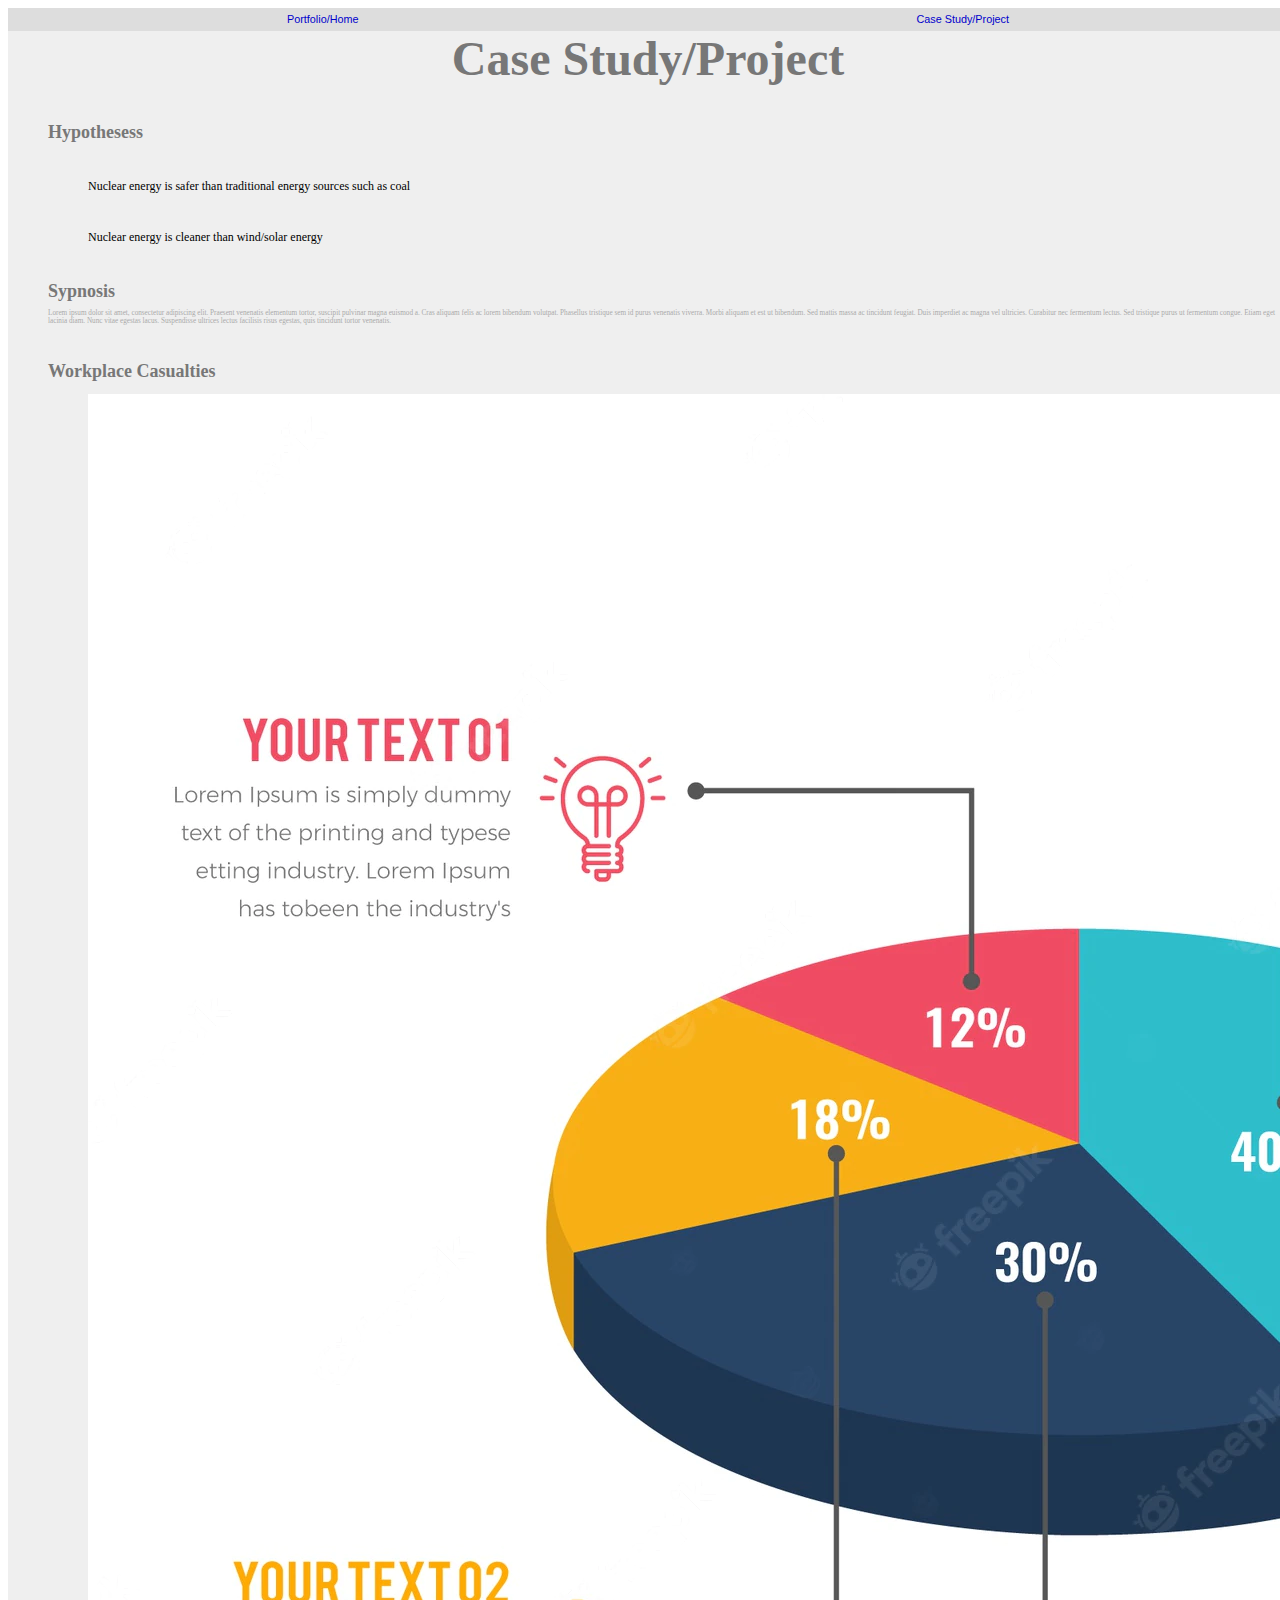
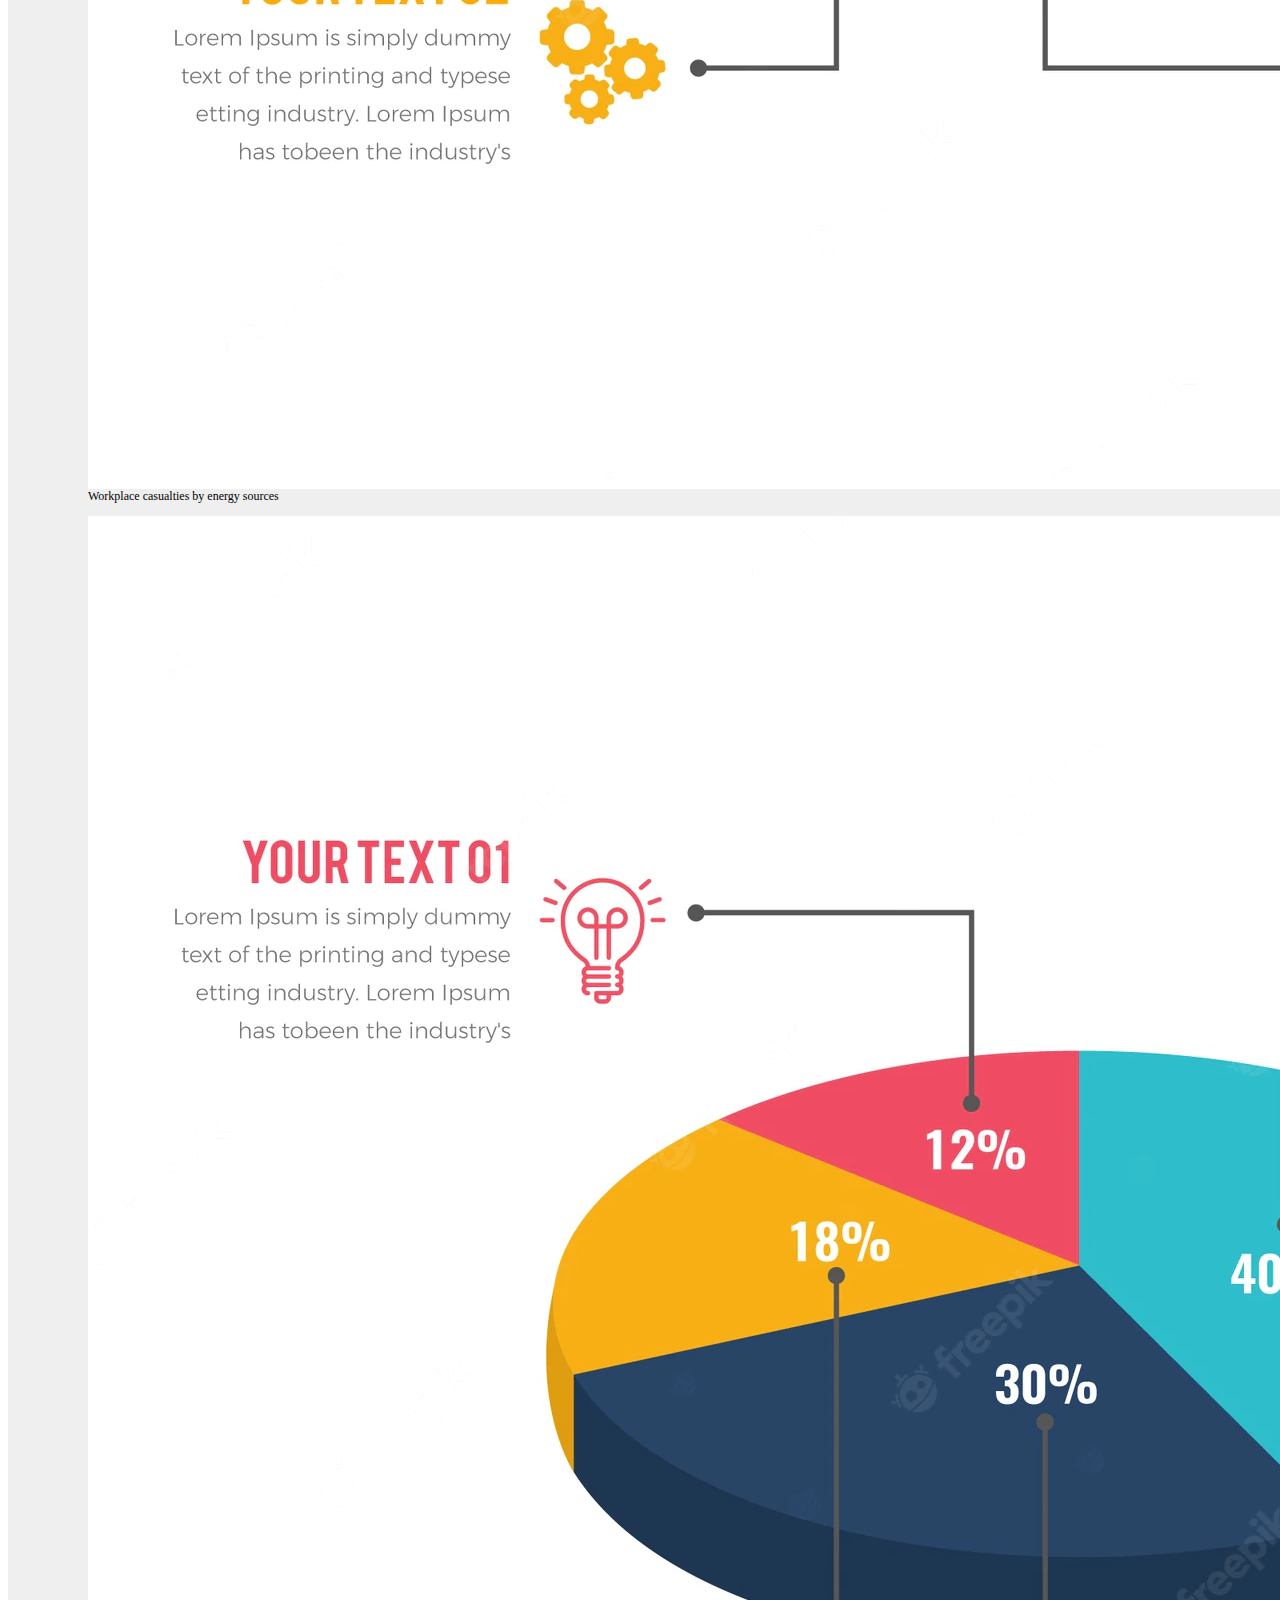
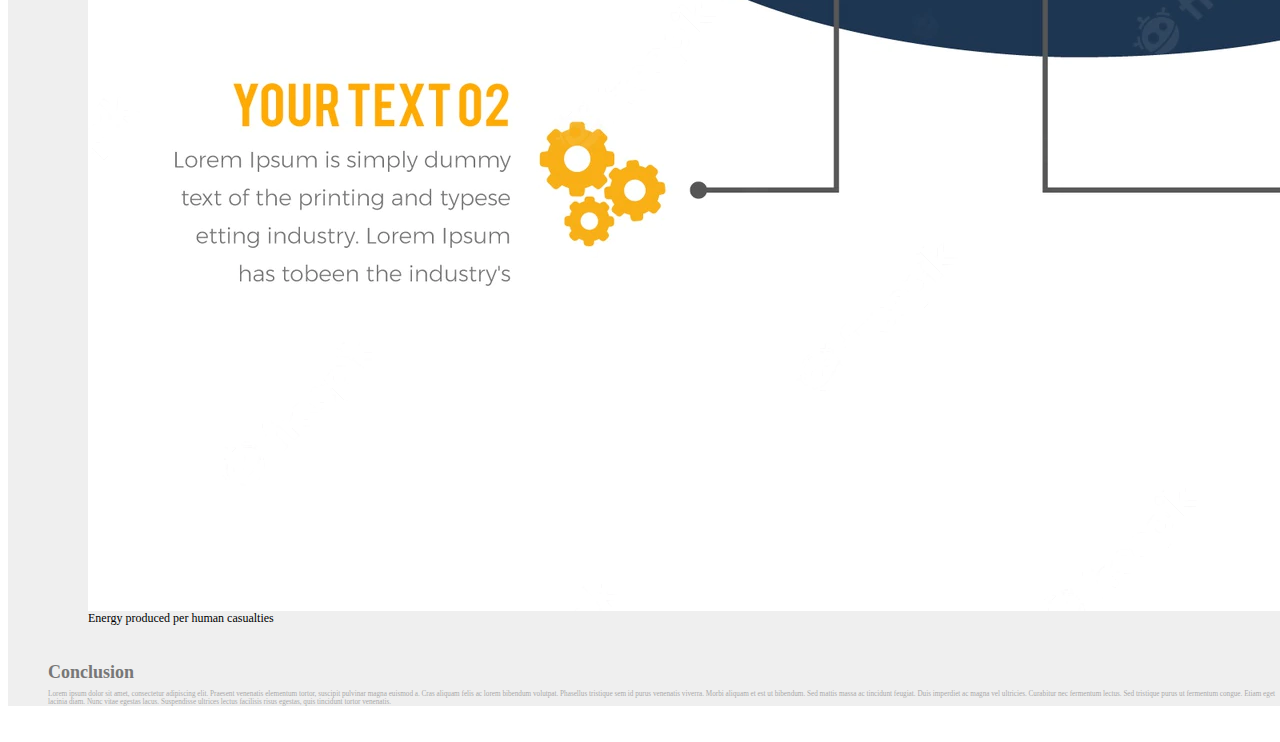
==== project.html @ 623452b3 "Project page dummy" ====
<html lang="en-us">
<style>
    body {
        font-size:12px;
    }
    a {
        text-decoration: none;
        color:#0000cc;
    }
    main, nav {
        width: 80rem;
        margin:0 auto;
        background:#efefef;
    }
    nav {
        font-family: Verdana, sans-serif;
        font-size:0.9em;
    }
    nav ol {
        list-style: none;
        display:grid;
        grid-template-columns: auto auto;
        padding:0;
        margin:0;
        width:100%;
    }
    nav ol li {
        text-align:center;
        padding:0.5em 5em;
        background:#ddd;
    }
    h1 {
        text-align:center;
        color:#777;
        font-size:4em;
        font-family: "Times New Roman", serif;
        margin-top:0;
    }
    main  ol {
        list-style: none;
    }
    main  ol li {
        margin-top:3em;
        margin-bottom:3em;
    }
    h2 {
        font-size:1.5em;
        font-family: Verdana, serif;
        color:#777;
        margin-bottom:0;
    }
    main ol li > p {
        font-size:0.6em;
        color:#aaa;
    }
    main ol li div {
        font-size:1em;
        font-family: Verdana, sans-serif;
    }
</style>
<body>
<nav>
    <ol>
        <li>
            <a href="../">Portfolio/Home</a>
        </li>
        <li>
            <a href="../project.html">Case Study/Project</a>
        </li>
    </ol>
</nav>
<main>
<h1>Case Study/Project</h1>
<ol>
    <li>
        <h2>Hypothesess</h2>
        <ol>
            <li>Nuclear energy is safer than traditional energy sources such as coal</li>
            <li>Nuclear energy is cleaner than wind/solar energy</li>
        </ol>
    </li>
    <li>
        <h2>Sypnosis</h2>
        <p>Lorem ipsum dolor sit amet, consectetur adipiscing elit. Praesent venenatis elementum tortor, suscipit pulvinar magna euismod a. Cras aliquam felis ac lorem bibendum volutpat. Phasellus tristique sem id purus venenatis viverra. Morbi aliquam et est ut bibendum. Sed mattis massa ac tincidunt feugiat. Duis imperdiet ac magna vel ultricies. Curabitur nec fermentum lectus. Sed tristique purus ut fermentum congue. Etiam eget lacinia diam. Nunc vitae egestas lacus. Suspendisse ultrices lectus facilisis risus egestas, quis tincidunt tortor venenatis.</p>
    </li>
    <li>
       <h2>Workplace Casualties</h2>
        <figure>
            <img src="images/dummy-piechart.webp" />
            <figcaption>Workplace casualties by energy sources</figcaption>
        </figure>
        <figure>
            <img src="images/dummy-piechart.webp" />
            <figcaption>Energy produced per human casualties</figcaption>
        </figure>
    </li>

    <li>
        <h2>Conclusion</h2>
        <p>Lorem ipsum dolor sit amet, consectetur adipiscing elit. Praesent venenatis elementum tortor, suscipit pulvinar magna euismod a. Cras aliquam felis ac lorem bibendum volutpat. Phasellus tristique sem id purus venenatis viverra. Morbi aliquam et est ut bibendum. Sed mattis massa ac tincidunt feugiat. Duis imperdiet ac magna vel ultricies. Curabitur nec fermentum lectus. Sed tristique purus ut fermentum congue. Etiam eget lacinia diam. Nunc vitae egestas lacus. Suspendisse ultrices lectus facilisis risus egestas, quis tincidunt tortor venenatis.</p>
    </li>
</ol>
</main>
</body>
</html>
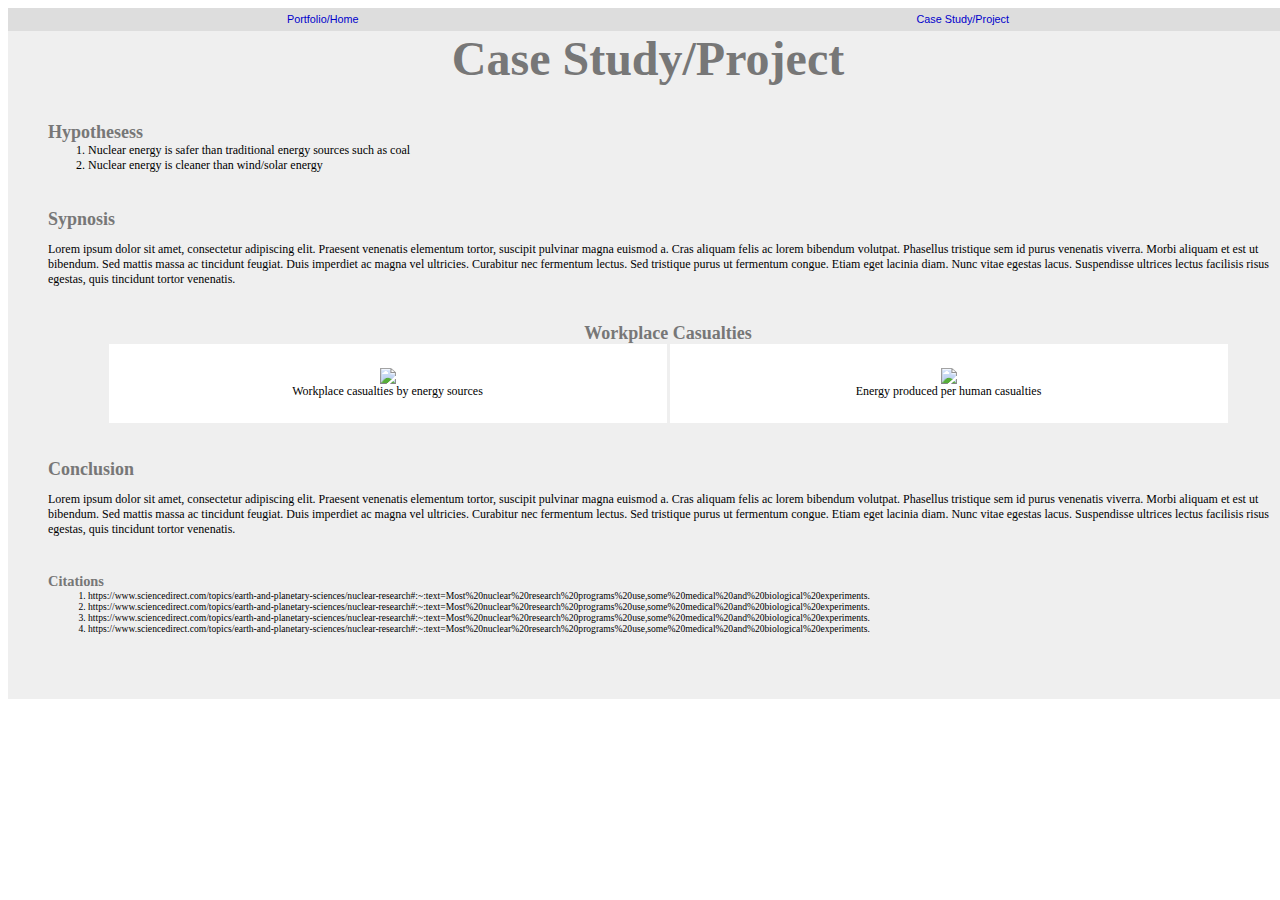
==== commit e54287e0: "styles css; citations" ====
--- a/project.html
+++ b/project.html
@@ -1,71 +1,13 @@
 <html lang="en-us">
-<style>
-    body {
-        font-size:12px;
-    }
-    a {
-        text-decoration: none;
-        color:#0000cc;
-    }
-    main, nav {
-        width: 80rem;
-        margin:0 auto;
-        background:#efefef;
-    }
-    nav {
-        font-family: Verdana, sans-serif;
-        font-size:0.9em;
-    }
-    nav ol {
-        list-style: none;
-        display:grid;
-        grid-template-columns: auto auto;
-        padding:0;
-        margin:0;
-        width:100%;
-    }
-    nav ol li {
-        text-align:center;
-        padding:0.5em 5em;
-        background:#ddd;
-    }
-    h1 {
-        text-align:center;
-        color:#777;
-        font-size:4em;
-        font-family: "Times New Roman", serif;
-        margin-top:0;
-    }
-    main  ol {
-        list-style: none;
-    }
-    main  ol li {
-        margin-top:3em;
-        margin-bottom:3em;
-    }
-    h2 {
-        font-size:1.5em;
-        font-family: Verdana, serif;
-        color:#777;
-        margin-bottom:0;
-    }
-    main ol li > p {
-        font-size:0.6em;
-        color:#aaa;
-    }
-    main ol li div {
-        font-size:1em;
-        font-family: Verdana, sans-serif;
-    }
-</style>
+<link href="styles.css" rel="stylesheet" />
 <body>
 <nav>
     <ol>
         <li>
-            <a href="../">Portfolio/Home</a>
+            <a href="./">Portfolio/Home</a>
         </li>
         <li>
-            <a href="../project.html">Case Study/Project</a>
+            <a href="./project.html">Case Study/Project</a>
         </li>
     </ol>
 </nav>
@@ -83,14 +25,14 @@
         <h2>Sypnosis</h2>
         <p>Lorem ipsum dolor sit amet, consectetur adipiscing elit. Praesent venenatis elementum tortor, suscipit pulvinar magna euismod a. Cras aliquam felis ac lorem bibendum volutpat. Phasellus tristique sem id purus venenatis viverra. Morbi aliquam et est ut bibendum. Sed mattis massa ac tincidunt feugiat. Duis imperdiet ac magna vel ultricies. Curabitur nec fermentum lectus. Sed tristique purus ut fermentum congue. Etiam eget lacinia diam. Nunc vitae egestas lacus. Suspendisse ultrices lectus facilisis risus egestas, quis tincidunt tortor venenatis.</p>
     </li>
-    <li>
+    <li class="figures">
        <h2>Workplace Casualties</h2>
         <figure>
-            <img src="images/dummy-piechart.webp" />
+            <img src="images/dummy-piechart.jpg" />
             <figcaption>Workplace casualties by energy sources</figcaption>
         </figure>
         <figure>
-            <img src="images/dummy-piechart.webp" />
+            <img src="images/dummy-piechart.jpg" />
             <figcaption>Energy produced per human casualties</figcaption>
         </figure>
     </li>
@@ -99,6 +41,15 @@
         <h2>Conclusion</h2>
         <p>Lorem ipsum dolor sit amet, consectetur adipiscing elit. Praesent venenatis elementum tortor, suscipit pulvinar magna euismod a. Cras aliquam felis ac lorem bibendum volutpat. Phasellus tristique sem id purus venenatis viverra. Morbi aliquam et est ut bibendum. Sed mattis massa ac tincidunt feugiat. Duis imperdiet ac magna vel ultricies. Curabitur nec fermentum lectus. Sed tristique purus ut fermentum congue. Etiam eget lacinia diam. Nunc vitae egestas lacus. Suspendisse ultrices lectus facilisis risus egestas, quis tincidunt tortor venenatis.</p>
     </li>
+    <li class="citations">
+        <h2>Citations</h2>
+        <ol>
+            <li>https://www.sciencedirect.com/topics/earth-and-planetary-sciences/nuclear-research#:~:text=Most%20nuclear%20research%20programs%20use,some%20medical%20and%20biological%20experiments.</li>
+            <li>https://www.sciencedirect.com/topics/earth-and-planetary-sciences/nuclear-research#:~:text=Most%20nuclear%20research%20programs%20use,some%20medical%20and%20biological%20experiments.</li>
+            <li>https://www.sciencedirect.com/topics/earth-and-planetary-sciences/nuclear-research#:~:text=Most%20nuclear%20research%20programs%20use,some%20medical%20and%20biological%20experiments.</li>
+            <li>https://www.sciencedirect.com/topics/earth-and-planetary-sciences/nuclear-research#:~:text=Most%20nuclear%20research%20programs%20use,some%20medical%20and%20biological%20experiments.</li>
+        </ol>
+    </li>
 </ol>
 </main>
 </body>
--- a/styles.css
+++ b/styles.css
@@ -0,0 +1,74 @@
+
+body {
+    font-size:12px;
+}
+a {
+    text-decoration: none;
+    color:#0000cc;
+}
+main, nav {
+    width: 80rem;
+    margin:0 auto;
+    background:#efefef;
+}
+nav {
+    font-family: Verdana, sans-serif;
+    font-size:0.9em;
+}
+nav ol {
+    list-style: none;
+    display:grid;
+    grid-template-columns: auto auto;
+    padding:0;
+    margin:0;
+    width:100%;
+}
+nav ol li {
+    text-align:center;
+    padding:0.5em 5em;
+    background:#ddd;
+}
+main {
+    padding:0 0 3em;
+}
+h1 {
+    text-align:center;
+    color:#777;
+    font-size:4em;
+    font-family: "Times New Roman", serif;
+    margin-top:0;
+}
+main  > ol {
+    list-style: none;
+}
+main > ol > li {
+    margin-top:3em;
+    margin-bottom:3em;
+}
+h2 {
+    font-size:1.5em;
+    font-family: Verdana, serif;
+    color:#777;
+    margin-bottom:0;
+}
+main > ol.portfolio li > p {
+    font-size:0.6em;
+    color:#aaa;
+}
+main > ol li div {
+    font-size:1em;
+    font-family: Verdana, sans-serif;
+}
+main ol li.figures {
+    text-align:center;
+}
+main ol li.figures figure {
+    display:inline-block;
+    width:45%;
+    background:#fff;
+    padding:2em 0;
+    margin:0;
+}
+li.citations {
+    font-size:0.8em;
+}